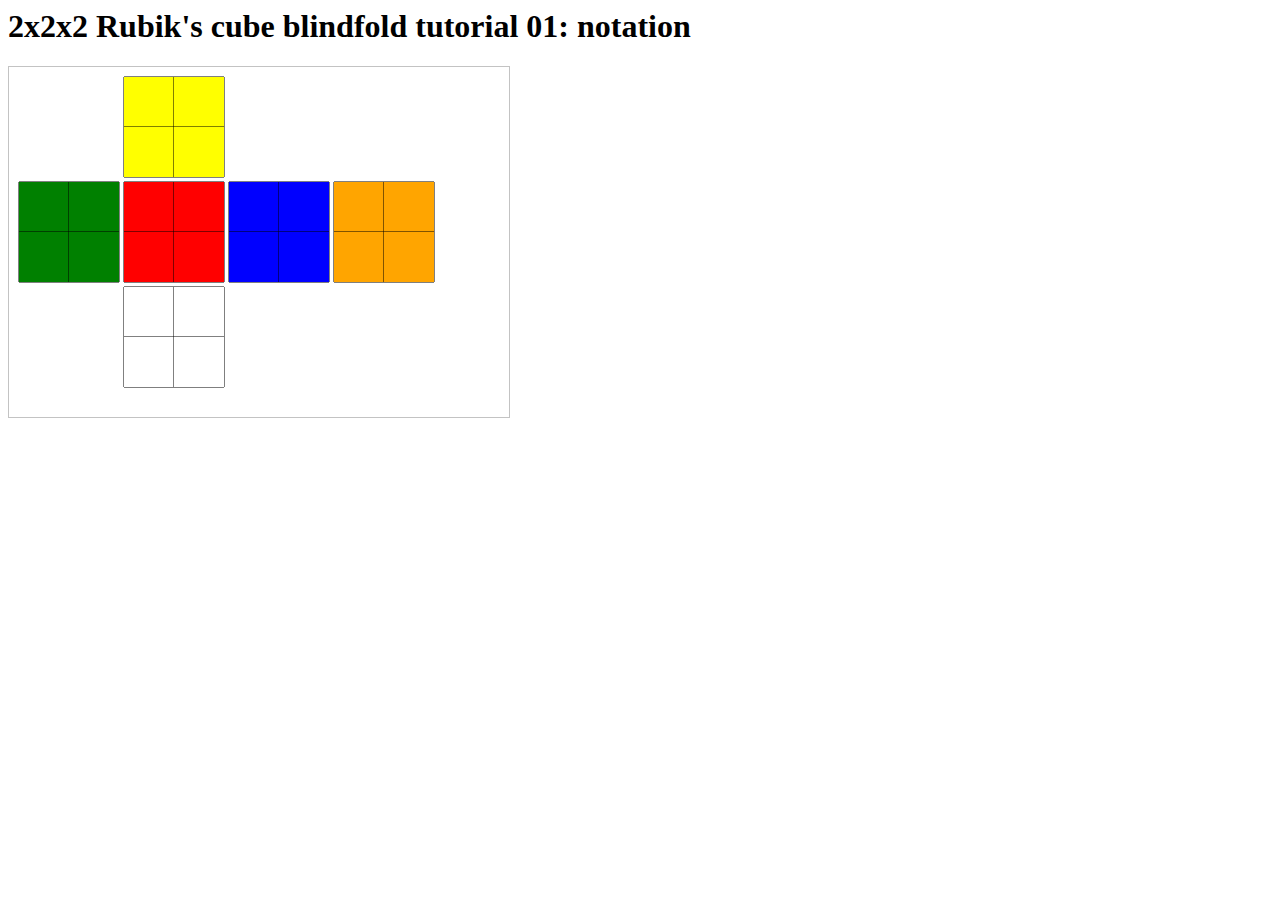
==== 2x2_blind_01_notation.html @ d2620021 "2x2 blindford notation trainer: draw flattened cube" ====
<html>

<head>
    <title>2x2x2 Rubik's cube blindfold tutorial 01: notation</title>
</head>

<body>
    <h1>2x2x2 Rubik's cube blindfold tutorial 01: notation</h1>

    <p>
        <canvas id="myCanvas" width="500" height="350" style="border:1px solid #c3c3c3;" style="display: inline">
            Your browser does not support the canvas element.
        </canvas>
    </p>

    <script type="text/javascript" src="rubik_blind.js"></script>
</body>

</html>
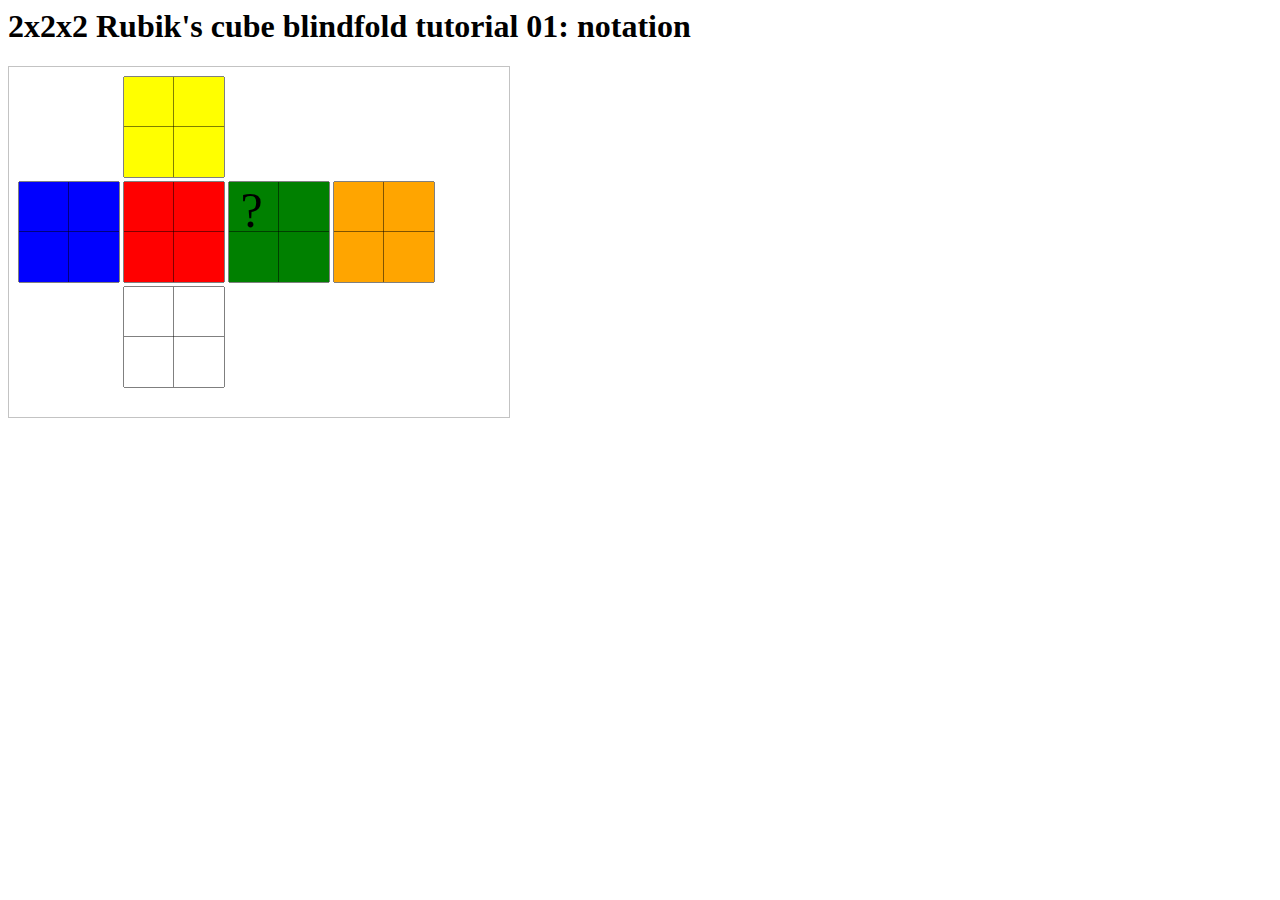
==== commit ebcc0d1f: "generate question and draw question mark" ====
--- a/2x2_blind_01_notation.html
+++ b/2x2_blind_01_notation.html
@@ -2,16 +2,30 @@
 
 <head>
     <title>2x2x2 Rubik's cube blindfold tutorial 01: notation</title>
+    <style>
+        .container {
+            position: relative;
+        }
+
+        #questionmark {
+            visibility: hidden;
+            position: absolute;
+            font-size: 30px;
+            top: 0px;
+            left: 0px;
+        }
+    </style>
 </head>
 
 <body>
     <h1>2x2x2 Rubik's cube blindfold tutorial 01: notation</h1>
 
-    <p>
+    <div class="container">
         <canvas id="myCanvas" width="500" height="350" style="border:1px solid #c3c3c3;" style="display: inline">
             Your browser does not support the canvas element.
         </canvas>
-    </p>
+        <div id="questionmark">?</div>
+    </div>
 
     <script type="text/javascript" src="rubik_blind.js"></script>
 </body>
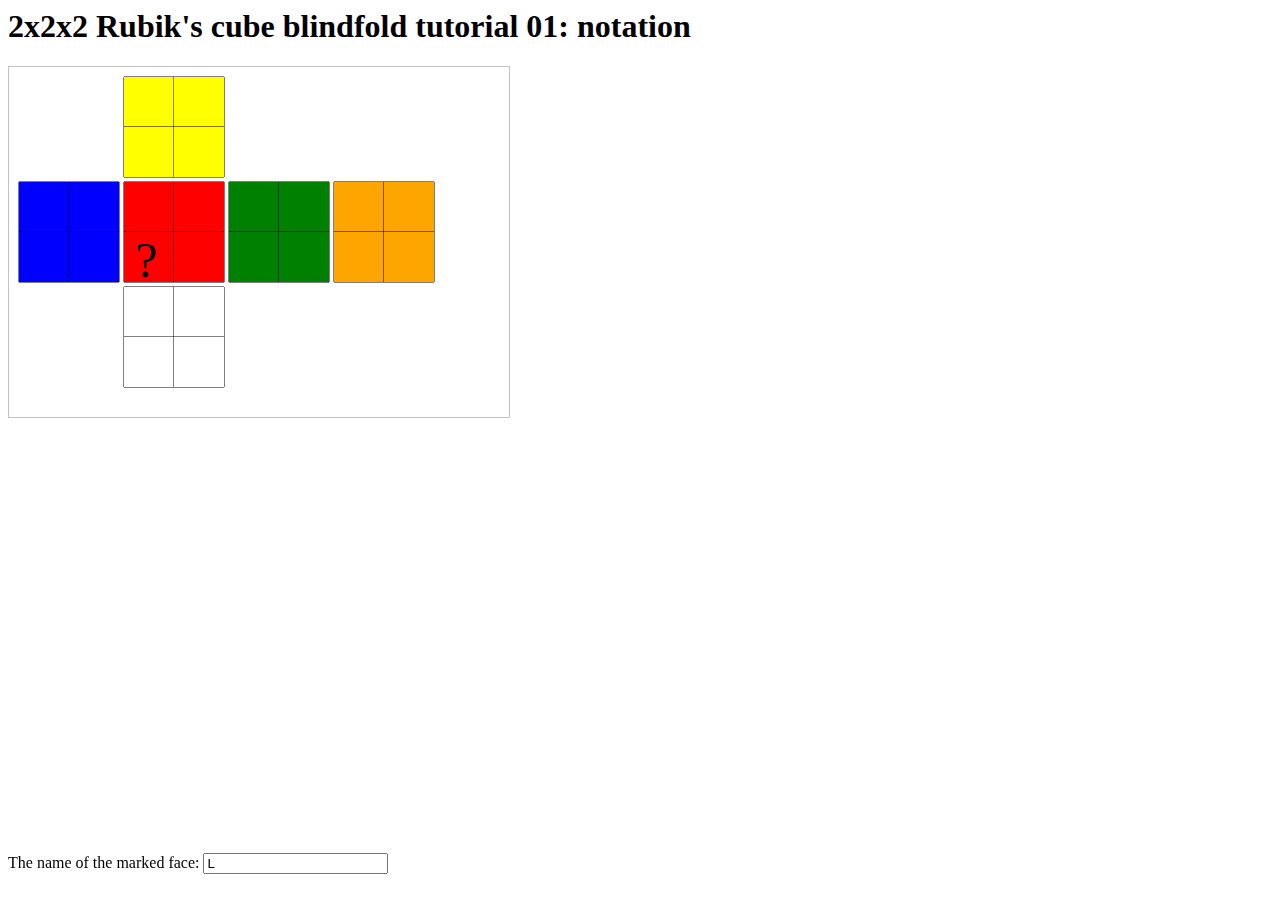
==== commit 020e52be: "show answer" ====
--- a/2x2_blind_01_notation.html
+++ b/2x2_blind_01_notation.html
@@ -14,6 +14,11 @@
             top: 0px;
             left: 0px;
         }
+
+        #answerBox {
+            position: fixed;
+            bottom: 10px;
+        }
     </style>
 </head>
 
@@ -25,6 +30,11 @@
             Your browser does not support the canvas element.
         </canvas>
         <div id="questionmark">?</div>
+        <div id="answerBox">
+            <p>
+                The name of the marked face: <input id="answer" />
+            </p>
+        </div>
     </div>
 
     <script type="text/javascript" src="rubik_blind.js"></script>
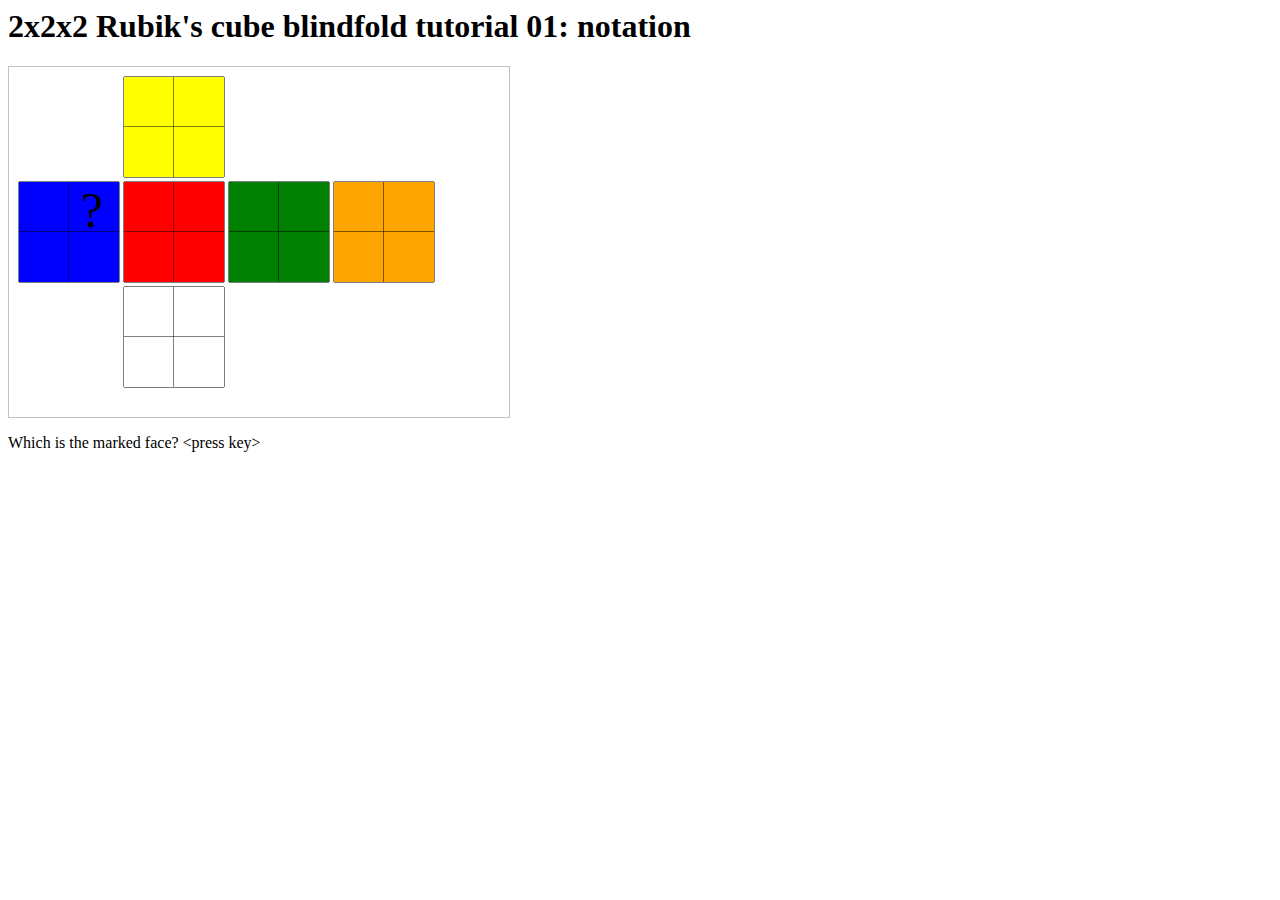
==== commit 830f7763: "handle keypress events to guess the answer" ====
--- a/2x2_blind_01_notation.html
+++ b/2x2_blind_01_notation.html
@@ -14,11 +14,6 @@
             top: 0px;
             left: 0px;
         }
-
-        #answerBox {
-            position: fixed;
-            bottom: 10px;
-        }
     </style>
 </head>
 
@@ -32,7 +27,7 @@
         <div id="questionmark">?</div>
         <div id="answerBox">
             <p>
-                The name of the marked face: <input id="answer" />
+                Which is the marked face? <span id="answer">&lt;press key&gt;</span>
             </p>
         </div>
     </div>
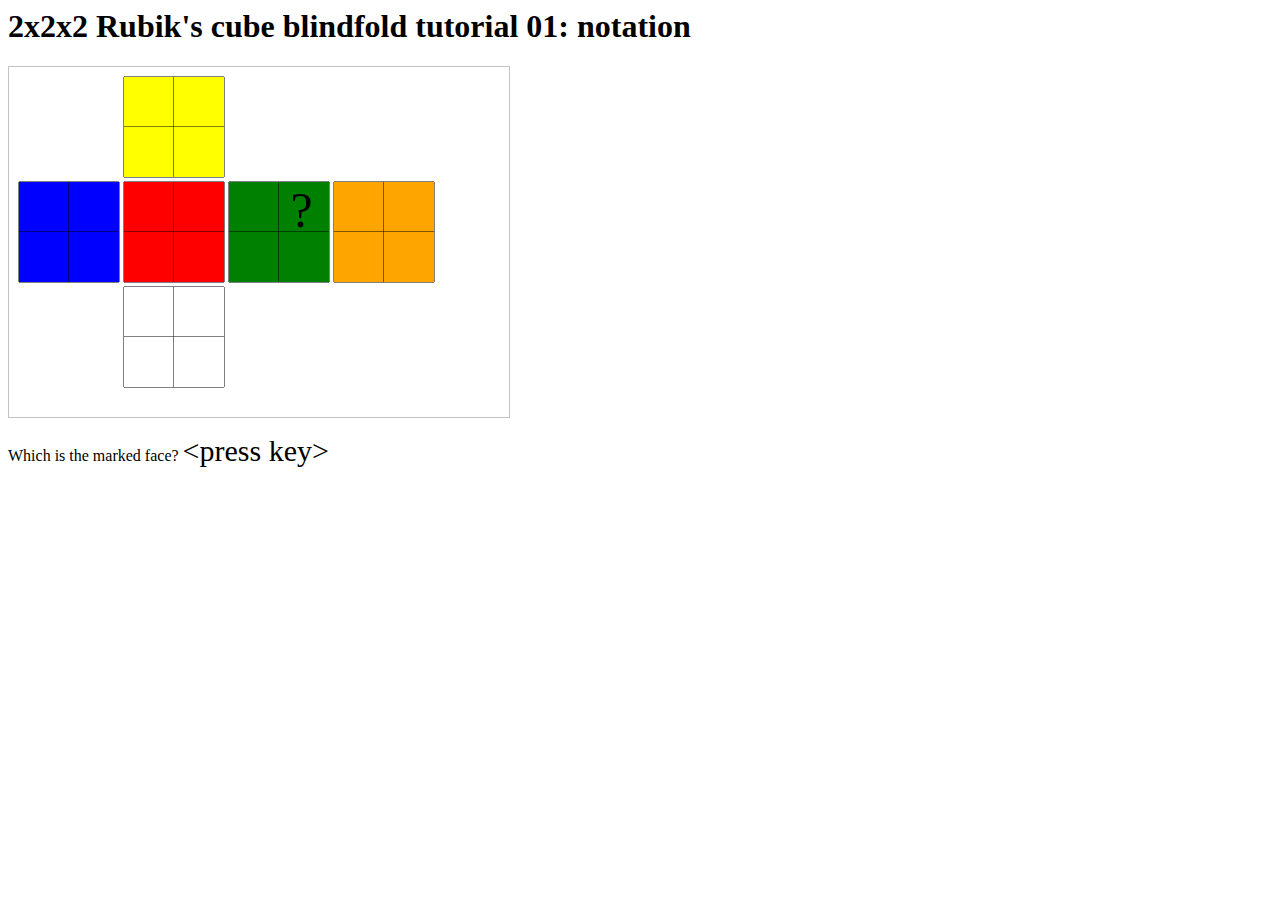
==== commit 58e7a95b: "show result and generate new quiz" ====
--- a/2x2_blind_01_notation.html
+++ b/2x2_blind_01_notation.html
@@ -13,6 +13,22 @@
             font-size: 30px;
             top: 0px;
             left: 0px;
+        }
+
+        #answer {
+            font-size: 30px;
+        }
+
+        .correct {
+            text-decoration: underline;
+            color: lime;
+            font-weight: bold;
+        }
+
+        .wrong {
+            text-decoration: underline;
+            color: maroon;
+            font-weight: bold;
         }
     </style>
 </head>
